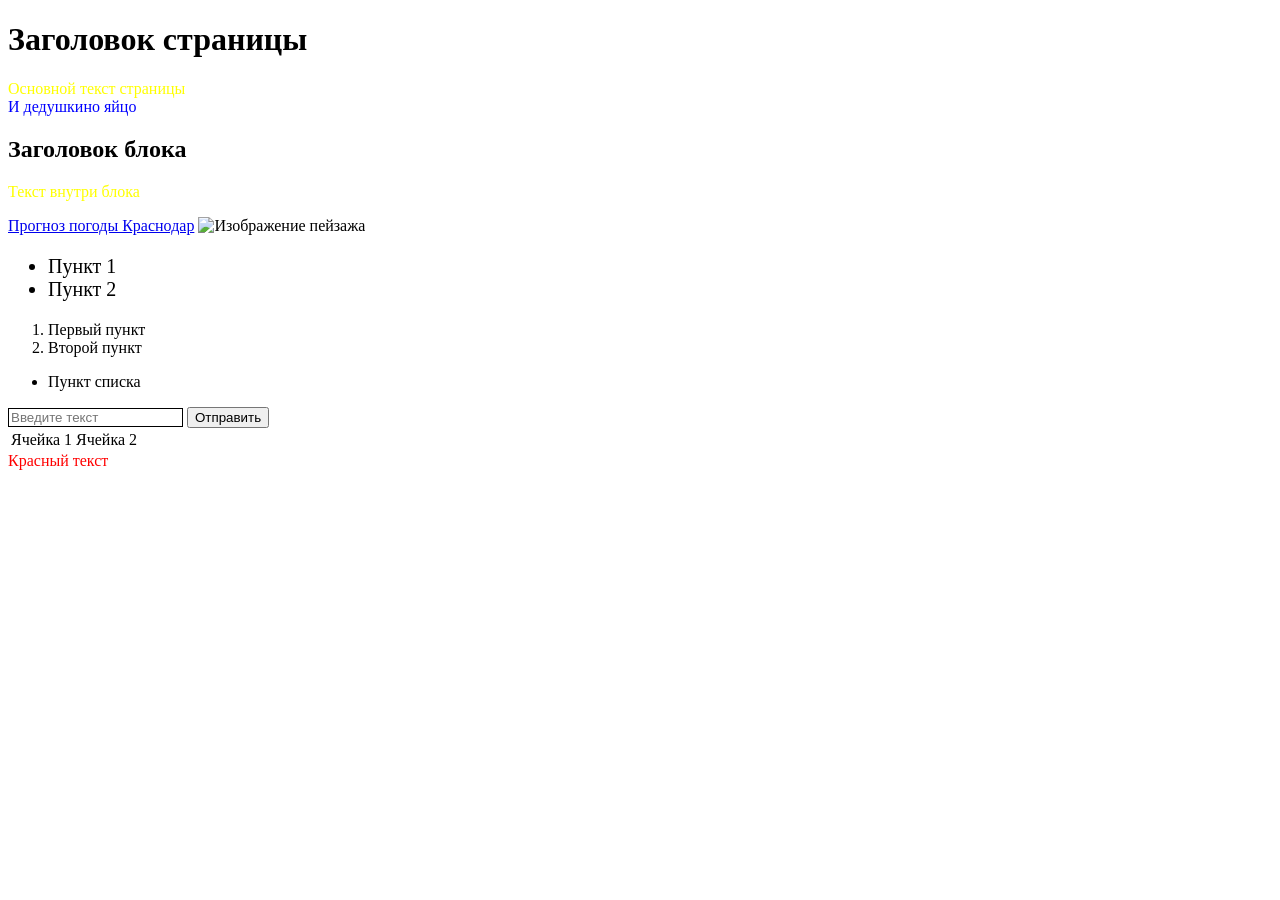
==== templates/index.html @ f44cab44 "Add templates" ====
<!doctype html>
<html lang="en">
  <head>
    <meta charset="UTF-8" />
    <meta name="viewport" content="width=device-width, initial-scale=1.0" />
    <title>Название страницы</title>
    <link rel="stylesheet" href="style.css" />
  </head>
  <body>
    <h1>Заголовок страницы</h1>
    <p>
      Основной текст страницы <br />
      И дедушкино яйцо
    </p>
    <div class="container">
      <h2>Заголовок блока</h2>
      <p>Текст внутри блока</p>
    </div>
    <a href="https://yandex.by/pogoda/ru/krasnodar/details/day-2"
      >Прогноз погоды Краснодар</a
    >
    <img
      src="https://img.magnific.com/premium-vector/river-landscapes_1280033-3666.jpg?semt=ais_hybrid&w=740"
      alt="Изображение пейзажа"
    />
    <ul id="header">
      <li>Пункт 1</li>
      <li>Пункт 2</li>
    </ul>
    <ol>
      <li>Первый пункт</li>
      <li>Второй пункт</li>
    </ol>

    <ul>
      <li>Пункт списка</li>
    </ul>
    <input type="text" placeholder="Введите текст" />
    <button type="submit">Отправить</button>
    <table>
      <tr>
        <td>Ячейка 1</td>
        <td>Ячейка 2</td>
      </tr>
    </table>
    <span style="color: red">Красный текст</span>
  </body>
</html>
---- templates/style.css ----
p {
  color: blue;
}

.button {
  background-color: red;
}

#header {
  font-size: 20px;
}

div > p {
  color: green;
}

div p {
  color: purple;
}

input[type="text"] {
  border: 1px solid black;
}

a:hover {
  color: orange;
}

p::first-line {
  color: yellow;
}
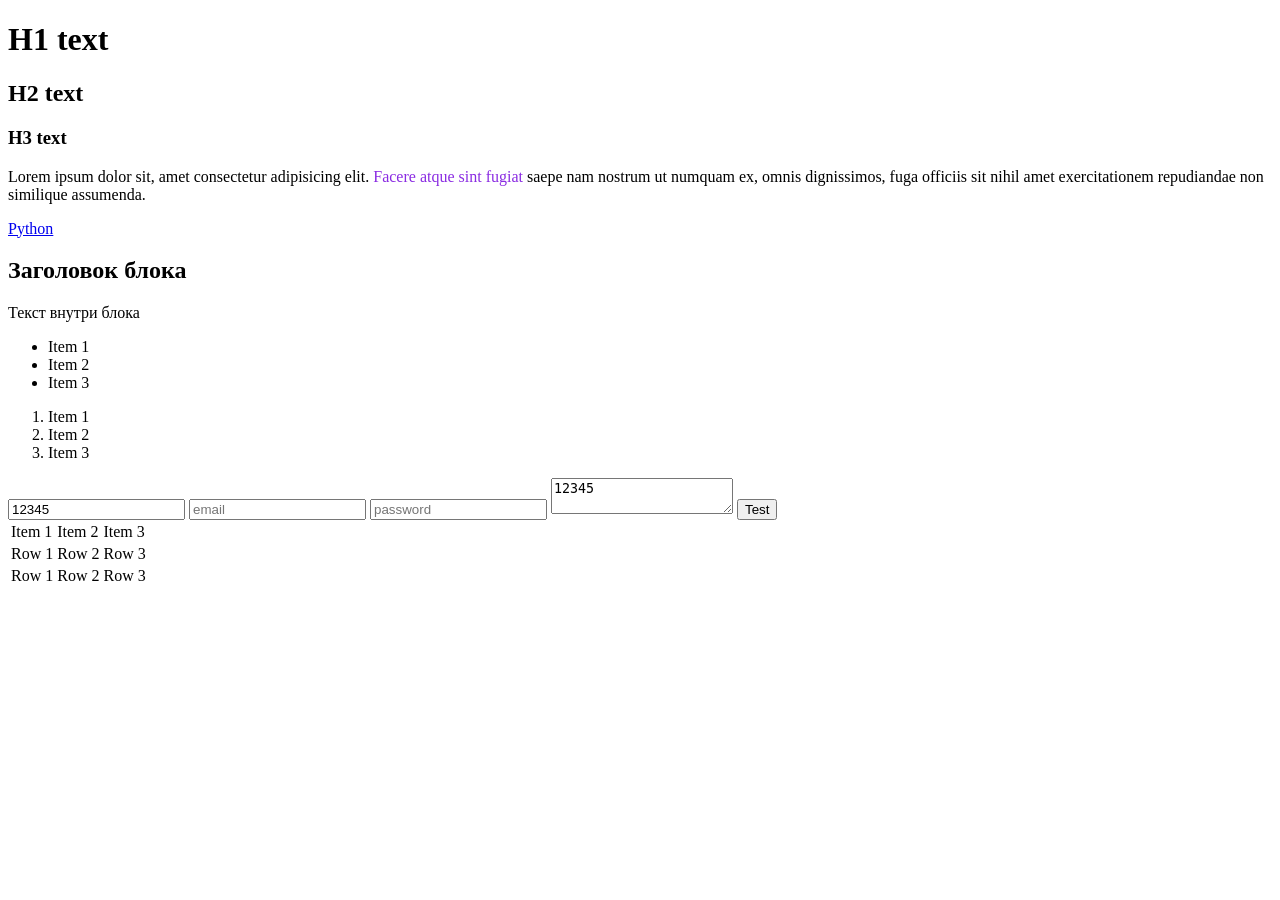
==== commit 65fb0b78: "update index.html" ====
--- a/templates/index.html
+++ b/templates/index.html
@@ -4,45 +4,59 @@
     <meta charset="UTF-8" />
     <meta name="viewport" content="width=device-width, initial-scale=1.0" />
     <title>Название страницы</title>
-    <link rel="stylesheet" href="style.css" />
   </head>
   <body>
-    <h1>Заголовок страницы</h1>
+    <h1>H1 text</h1>
+    <h2>H2 text</h1>
+    <h3>H3 text</h1>
     <p>
-      Основной текст страницы <br />
-      И дедушкино яйцо
+      Lorem ipsum dolor sit, amet consectetur adipisicing elit. <span style="color: blueviolet;">Facere atque sint fugiat</span> saepe nam nostrum ut numquam ex, omnis dignissimos, fuga officiis sit nihil amet exercitationem repudiandae non similique assumenda.
     </p>
+    <a href="https://playwright.dev/" target="_blank">Python</a>
+    <img src="https://playwright.dev/img/logos/Browsers.png" alt="" style="width: 350px;">
     <div class="container">
       <h2>Заголовок блока</h2>
       <p>Текст внутри блока</p>
     </div>
-    <a href="https://yandex.by/pogoda/ru/krasnodar/details/day-2"
-      >Прогноз погоды Краснодар</a
-    >
-    <img
-      src="https://img.magnific.com/premium-vector/river-landscapes_1280033-3666.jpg?semt=ais_hybrid&w=740"
-      alt="Изображение пейзажа"
-    />
-    <ul id="header">
-      <li>Пункт 1</li>
-      <li>Пункт 2</li>
+    <ul>
+      <li>Item 1</li>
+      <li>Item 2</li>
+      <li>Item 3</li>
     </ul>
     <ol>
-      <li>Первый пункт</li>
-      <li>Второй пункт</li>
+      <li>Item 1</li>
+      <li>Item 2</li>
+      <li>Item 3</li>
     </ol>
 
-    <ul>
-      <li>Пункт списка</li>
-    </ul>
-    <input type="text" placeholder="Введите текст" />
-    <button type="submit">Отправить</button>
+    <form action="/action" method="POST">
+      <input type="text" value="12345" placeholder="text">
+      <input type="email"  required placeholder="email">
+      <input type="password" placeholder="password">
+      <textarea required placeholder="Text">12345</textarea>
+      <button type="submit">Test</button>
+    </form>
+
     <table>
-      <tr>
-        <td>Ячейка 1</td>
-        <td>Ячейка 2</td>
-      </tr>
+      <thead>
+        <tr>
+          <td>Item 1</td>
+          <td>Item 2</td>
+          <td>Item 3</td>
+        </tr>
+      </thead>
+      <tbody>
+        <tr>
+          <td>Row 1</td>
+          <td>Row 2</td>
+          <td>Row 3</td>
+        </tr>
+        <tr>
+          <td>Row 1</td>
+          <td>Row 2</td>
+          <td>Row 3</td>
+        </tr>
+      </tbody>
     </table>
-    <span style="color: red">Красный текст</span>
   </body>
 </html>
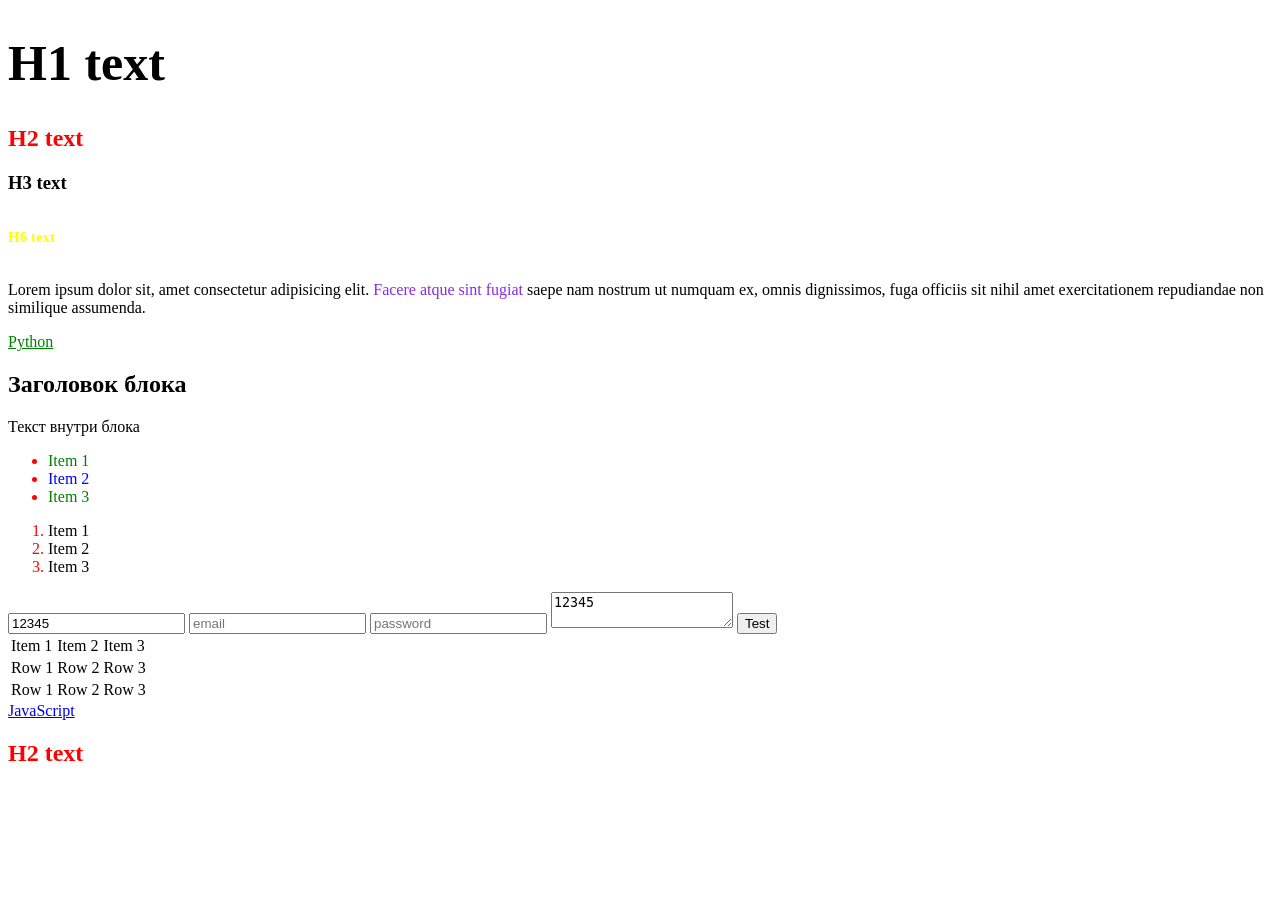
==== commit 68061aa4: "update" ====
--- a/templates/index.html
+++ b/templates/index.html
@@ -4,11 +4,53 @@
     <meta charset="UTF-8" />
     <meta name="viewport" content="width=device-width, initial-scale=1.0" />
     <title>Название страницы</title>
+    <style>
+      h6 {
+        font-size: 15px;
+      }
+      .h2-text {
+        color: red;
+      }
+
+      .h6-text {
+        color: yellow;
+      }
+
+      #h1-text {
+        font-size: 50px
+      }
+
+      div.python > a {
+        color: green;
+      }
+
+      ul li {
+        color: green;
+      }
+
+      input[type="text"]:hover {
+        background-color: green;
+      }
+
+      a:hover {
+        color: red;
+      }
+
+      li::marker {
+        color: red;
+      }
+
+      ul > li:nth-child(2) {
+        color: blue;
+      }
+    </style>
   </head>
   <body>
-    <h1>H1 text</h1>
-    <h2>H2 text</h1>
+    <div class="python">
+    <h1 id="h1-text">H1 text</h1>
+    <h2 class="h2-text">H2 text</h1>
     <h3>H3 text</h1>
+    <h6 class="h2-text h6-text">H6 text</h6>
     <p>
       Lorem ipsum dolor sit, amet consectetur adipisicing elit. <span style="color: blueviolet;">Facere atque sint fugiat</span> saepe nam nostrum ut numquam ex, omnis dignissimos, fuga officiis sit nihil amet exercitationem repudiandae non similique assumenda.
     </p>
@@ -58,5 +100,10 @@
         </tr>
       </tbody>
     </table>
+    </div>
+    <div>
+      <a href="https://playwright.dev/img/logos/Browsers.png" class="java-script">JavaScript</a>
+      <h2 class="h2-text">H2 text</h1>
+    </div>
   </body>
 </html>
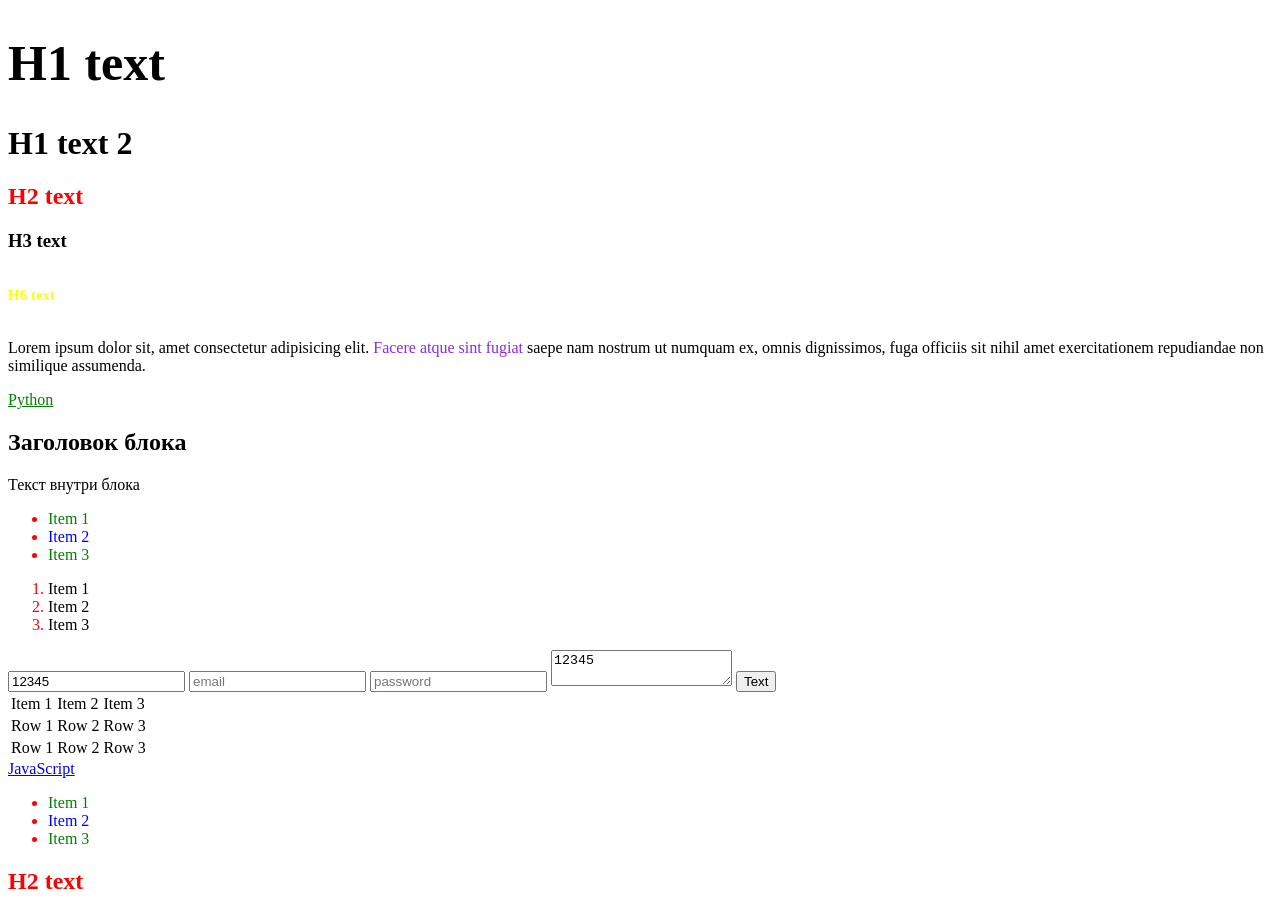
==== commit 303cf72e: "Xpath локаторы" ====
--- a/templates/index.html
+++ b/templates/index.html
@@ -48,6 +48,7 @@
   <body>
     <div class="python">
     <h1 id="h1-text">H1 text</h1>
+    <h1>H1 text 2</h1>
     <h2 class="h2-text">H2 text</h1>
     <h3>H3 text</h1>
     <h6 class="h2-text h6-text">H6 text</h6>
@@ -76,7 +77,7 @@
       <input type="email"  required placeholder="email">
       <input type="password" placeholder="password">
       <textarea required placeholder="Text">12345</textarea>
-      <button type="submit">Test</button>
+      <button type="submit">Text</button>
     </form>
 
     <table>
@@ -103,6 +104,11 @@
     </div>
     <div>
       <a href="https://playwright.dev/img/logos/Browsers.png" class="java-script">JavaScript</a>
+      <ul>
+        <li>Item 1</li>
+        <li>Item 2</li>
+        <li>Item 3</li>
+      </ul>
       <h2 class="h2-text">H2 text</h1>
     </div>
   </body>
